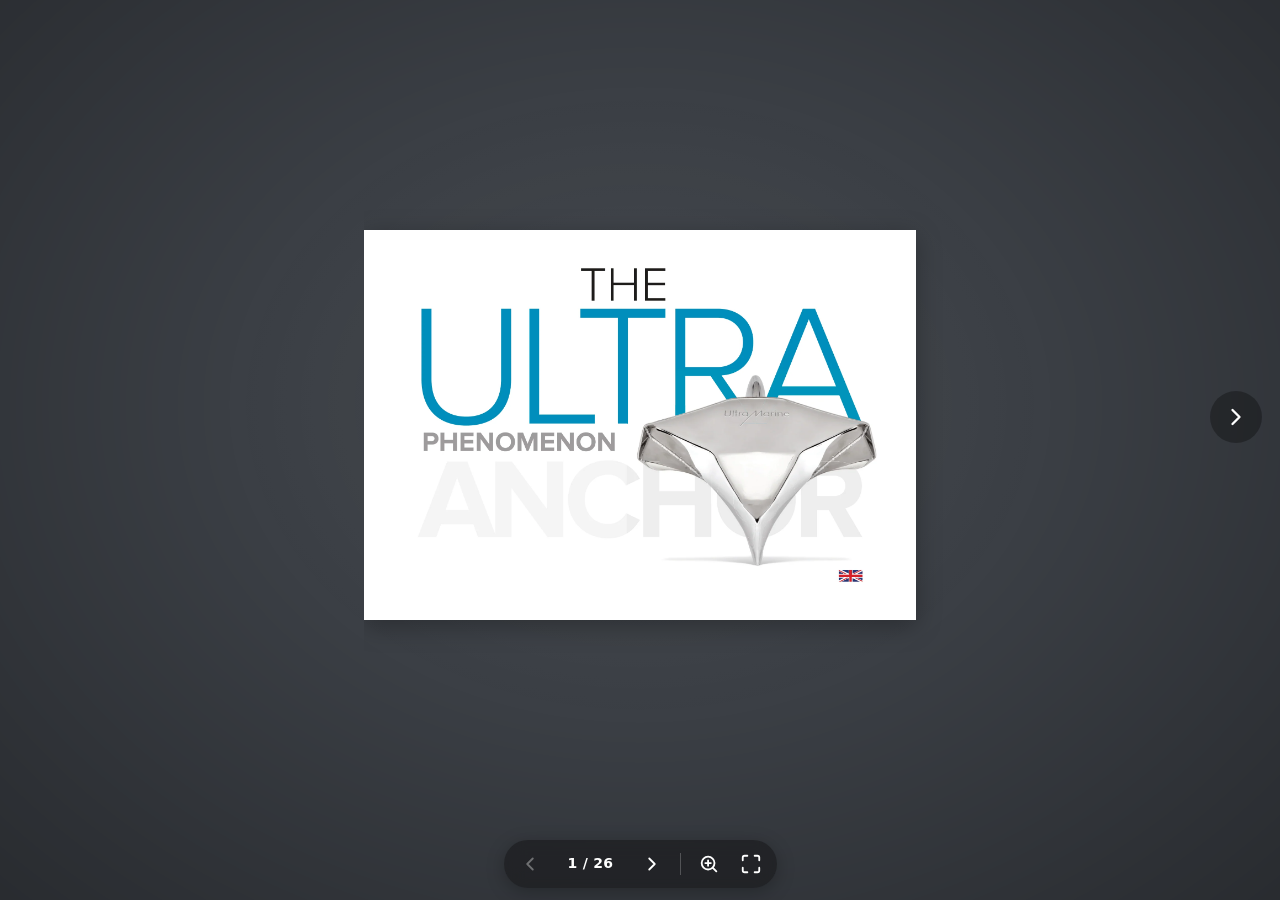
==== ume-wov6pvgl/index.html @ 26317f71 "Listovací brožura UME Co-Authored-By: Claude Opus 5 <noreply@anthropic.com>" ====
<!doctype html>
<html lang="cs">
<head>
<meta charset="utf-8">
<meta name="viewport" content="width=device-width, initial-scale=1, viewport-fit=cover">
<meta name="robots" content="noindex, nofollow">
<meta name="referrer" content="strict-origin-when-cross-origin">
<title>Ultra Marine – The Ultra Phenomenon Anchor</title>
<meta property="og:title" content="Ultra Marine – The Ultra Phenomenon Anchor">
<link rel="icon" href="data:,">
<link rel="stylesheet" href="brozura.css?v=b275a0715a">
<style>:root { --pozadi: #3b3f45; }</style>
</head>
<body>

<main id="scena">
  <div id="plocha">
    <div id="obal"><div id="kniha"></div></div>
  </div>
  <button type="button" class="sipka sipka--zpet" id="sipka-zpet" aria-label="Předchozí strana">
    <svg viewBox="0 0 24 24" aria-hidden="true"><path d="M15 18l-6-6 6-6"/></svg>
  </button>
  <button type="button" class="sipka sipka--vpred" id="sipka-vpred" aria-label="Další strana">
    <svg viewBox="0 0 24 24" aria-hidden="true"><path d="M9 18l6-6-6-6"/></svg>
  </button>
  <div id="nacitani" aria-hidden="true"><span></span></div>
</main>

<footer id="lista" role="toolbar" aria-label="Ovládání brožury">
  <div class="lista__pilulka">
    <button type="button" class="tl" id="tl-zpet" aria-label="Předchozí strana">
      <svg viewBox="0 0 24 24" aria-hidden="true"><path d="M15 18l-6-6 6-6"/></svg>
    </button>
    <span id="cislo-strany" aria-live="polite">1 / 1</span>
    <button type="button" class="tl" id="tl-vpred" aria-label="Další strana">
      <svg viewBox="0 0 24 24" aria-hidden="true"><path d="M9 18l6-6-6-6"/></svg>
    </button>
    <span class="lista__oddelovac" aria-hidden="true"></span>
    <button type="button" class="tl" id="tl-lupa" aria-label="Přiblížit stránku">
      <svg viewBox="0 0 24 24" aria-hidden="true"><circle cx="11" cy="11" r="7"/><path d="M20 20l-3.8-3.8M11 8v6M8 11h6"/></svg>
    </button>
    <button type="button" class="tl" id="tl-cela" aria-label="Celá obrazovka">
      <svg viewBox="0 0 24 24" aria-hidden="true"><path d="M8 3H5a2 2 0 0 0-2 2v3M21 8V5a2 2 0 0 0-2-2h-3M3 16v3a2 2 0 0 0 2 2h3M16 21h3a2 2 0 0 0 2-2v-3"/></svg>
    </button>
    <a class="tl" id="tl-stahnout" aria-label="Stáhnout PDF" title="Stáhnout PDF" download hidden>
      <svg viewBox="0 0 24 24" aria-hidden="true"><path d="M12 3v12M7 10l5 5 5-5M5 21h14"/></svg>
    </a>
  </div>
</footer>

<div id="lupa" hidden>
  <div id="lupa-plocha"><div id="lupa-obsah"></div></div>
  <div class="lupa__ovladani">
    <button type="button" class="tl" id="lupa-mene" aria-label="Oddálit">
      <svg viewBox="0 0 24 24" aria-hidden="true"><path d="M5 12h14"/></svg>
    </button>
    <button type="button" class="tl" id="lupa-vice" aria-label="Přiblížit">
      <svg viewBox="0 0 24 24" aria-hidden="true"><path d="M12 5v14M5 12h14"/></svg>
    </button>
    <button type="button" class="tl" id="lupa-zavrit" aria-label="Zavřít přiblížení">
      <svg viewBox="0 0 24 24" aria-hidden="true"><path d="M18 6L6 18M6 6l12 12"/></svg>
    </button>
  </div>
</div>

<noscript><p class="hlaska">Pro zobrazení brožury povolte v prohlížeči JavaScript.</p></noscript>

<script src="page-flip.browser.js?v=b275a0715a"></script>
<script src="data.js?v=b275a0715a"></script>
<script src="brozura.js?v=b275a0715a"></script>
</body>
</html>
---- ume-wov6pvgl/brozura.css ----
/* Listovací brožura – vzhled prohlížeče */

*, *::before, *::after { box-sizing: border-box; }
[hidden] { display: none !important; }

html, body { margin: 0; height: 100%; }

body {
  height: 100vh;
  height: 100dvh;
  display: flex;
  flex-direction: column;
  overflow: hidden;
  background: var(--pozadi, #3b3f45);
  color: #fff;
  font: 14px/1.4 system-ui, -apple-system, "Segoe UI", Roboto, Arial, sans-serif;
  -webkit-tap-highlight-color: transparent;
  overscroll-behavior: none;
}

/* jemná vinětace kolem brožury */
body::before {
  content: "";
  position: fixed;
  inset: 0;
  background: radial-gradient(ellipse at 50% 45%, rgba(255, 255, 255, .06) 0%, rgba(0, 0, 0, 0) 45%, rgba(0, 0, 0, .3) 100%);
  pointer-events: none;
}

svg { fill: none; stroke: currentColor; stroke-width: 2; stroke-linecap: round; stroke-linejoin: round; }
button { font: inherit; }

/* ---------- plocha s knihou ---------- */

#scena { position: relative; flex: 1 1 auto; min-height: 0; }

#plocha {
  position: absolute;
  inset: 24px 88px 8px;
  display: flex;
  align-items: center;
  justify-content: center;
}

#obal {
  flex: none;
  transition: transform .5s cubic-bezier(.25, .8, .25, 1);
}
#obal.bez-prechodu { transition: none; }

#kniha.stf__parent { touch-action: none; }
.stf__wrapper { position: relative; width: 100%; }

/* ---------- stránka ---------- */

.strana {
  background: #fff;
  overflow: hidden;
  box-shadow: 0 6px 24px rgba(0, 0, 0, .28);
  -webkit-user-select: none;
  user-select: none;
}

.strana__obr {
  position: absolute;
  inset: 0;
  display: block;
  width: 100%;
  height: 100%;
  pointer-events: none;
}

.strana__media {
  position: absolute;
  z-index: 1;
  object-fit: cover;
  pointer-events: none;
}

.strana__vrstva {
  position: absolute;
  inset: 0;
  z-index: 2;
  display: block;
  width: 100%;
  height: 100%;
  pointer-events: none;
}

/* stín stránky nesmí přesahovat přes hřbet na sousední stránku, jinak by uprostřed dvojstrany vznikl tmavý pruh
   (při listování knihovna nastavuje vlastní clip-path, který tohle přebije) */
.strana--leva { clip-path: inset(-40px 0 -40px -40px); }
.strana--prava { clip-path: inset(-40px -40px -40px 0); }
.na-vysku .strana { clip-path: none; }

.strana__odkaz {
  position: absolute;
  z-index: 4;
  display: block;
  border-radius: 3px;
  cursor: pointer;
  transition: background-color .15s, box-shadow .15s;
}
@media (hover: hover) {
  .strana__odkaz:hover {
    background: rgba(255, 210, 0, .2);
    box-shadow: 0 0 0 2px rgba(255, 190, 0, .8);
  }
}
.strana__odkaz:focus-visible { outline: 3px solid #2b7bff; outline-offset: 1px; }

/* ---------- šipky po stranách ---------- */

.sipka {
  position: absolute;
  top: 50%;
  z-index: 5;
  display: grid;
  place-items: center;
  width: 52px;
  height: 52px;
  margin-top: -26px;
  padding: 0;
  border: 0;
  border-radius: 50%;
  background: rgba(0, 0, 0, .3);
  color: #fff;
  cursor: pointer;
  transition: background-color .2s, opacity .2s;
}
.sipka:hover { background: rgba(0, 0, 0, .55); }
.sipka[disabled] { opacity: 0; pointer-events: none; }
.sipka svg { width: 28px; height: 28px; }
.sipka--zpet { left: 18px; }
.sipka--vpred { right: 18px; }

/* ---------- spodní lišta ---------- */

#lista {
  position: relative;
  z-index: 6;
  flex: none;
  display: flex;
  justify-content: center;
  padding: 6px 12px calc(12px + env(safe-area-inset-bottom));
}

.lista__pilulka {
  display: flex;
  align-items: center;
  gap: 2px;
  padding: 4px 6px;
  border-radius: 999px;
  background: rgba(20, 20, 22, .55);
  -webkit-backdrop-filter: blur(10px);
  backdrop-filter: blur(10px);
  box-shadow: 0 4px 18px rgba(0, 0, 0, .25);
}

.tl {
  display: grid;
  place-items: center;
  width: 40px;
  height: 40px;
  padding: 0;
  border: 0;
  border-radius: 50%;
  background: transparent;
  color: #fff;
  cursor: pointer;
  text-decoration: none;
}
.tl:hover { background: rgba(255, 255, 255, .14); }
.tl[disabled] { opacity: .35; cursor: default; background: transparent; }
.tl svg { width: 22px; height: 22px; }

.tl:focus-visible, .sipka:focus-visible { outline: 2px solid #fff; outline-offset: 2px; }

#cislo-strany {
  min-width: 78px;
  padding: 0 4px;
  text-align: center;
  font-weight: 600;
  font-variant-numeric: tabular-nums;
  letter-spacing: .02em;
  white-space: nowrap;
}

.lista__oddelovac { width: 1px; height: 22px; margin: 0 6px; background: rgba(255, 255, 255, .22); }

/* ---------- načítání ---------- */

#nacitani {
  position: absolute;
  inset: 0;
  z-index: 4;
  display: grid;
  place-items: center;
  pointer-events: none;
  transition: opacity .3s;
}
#nacitani span {
  width: 38px;
  height: 38px;
  border: 3px solid rgba(255, 255, 255, .25);
  border-top-color: #fff;
  border-radius: 50%;
  animation: tocit .9s linear infinite;
}
#nacitani.skryt { opacity: 0; }
@keyframes tocit { to { transform: rotate(360deg); } }

/* ---------- lupa (přiblížení) ---------- */

#lupa { position: fixed; inset: 0; z-index: 20; background: #161618; }

#lupa-plocha {
  position: absolute;
  inset: 0;
  overflow: auto;
  overscroll-behavior: contain;
  cursor: grab;
}
#lupa-plocha.tahne { cursor: grabbing; }

#lupa-obsah {
  display: flex;
  align-items: center;
  width: max-content;
  min-height: 100%;
  margin: 0 auto;
  padding: 68px 24px 24px;
}
#lupa-obsah .strana { position: relative; flex: none; box-shadow: 0 6px 30px rgba(0, 0, 0, .5); }

.lupa__ovladani {
  position: absolute;
  top: calc(12px + env(safe-area-inset-top));
  right: 12px;
  display: flex;
  gap: 4px;
  padding: 4px;
  border-radius: 999px;
  background: rgba(20, 20, 22, .75);
}

.hlaska {
  position: fixed;
  inset: 0;
  display: grid;
  place-items: center;
  margin: 0;
  padding: 24px;
  text-align: center;
  font-size: 16px;
}

/* ---------- mobil a nízká okna ---------- */

@media (max-width: 700px), (max-height: 500px) {
  #plocha { inset: 10px 10px 4px; }
  .sipka { display: none; }
  #lista { padding-top: 4px; padding-bottom: calc(8px + env(safe-area-inset-bottom)); }
  .tl { width: 38px; height: 38px; }
  #cislo-strany { min-width: 66px; }
  #lupa-obsah { padding: 64px 12px 12px; }
}
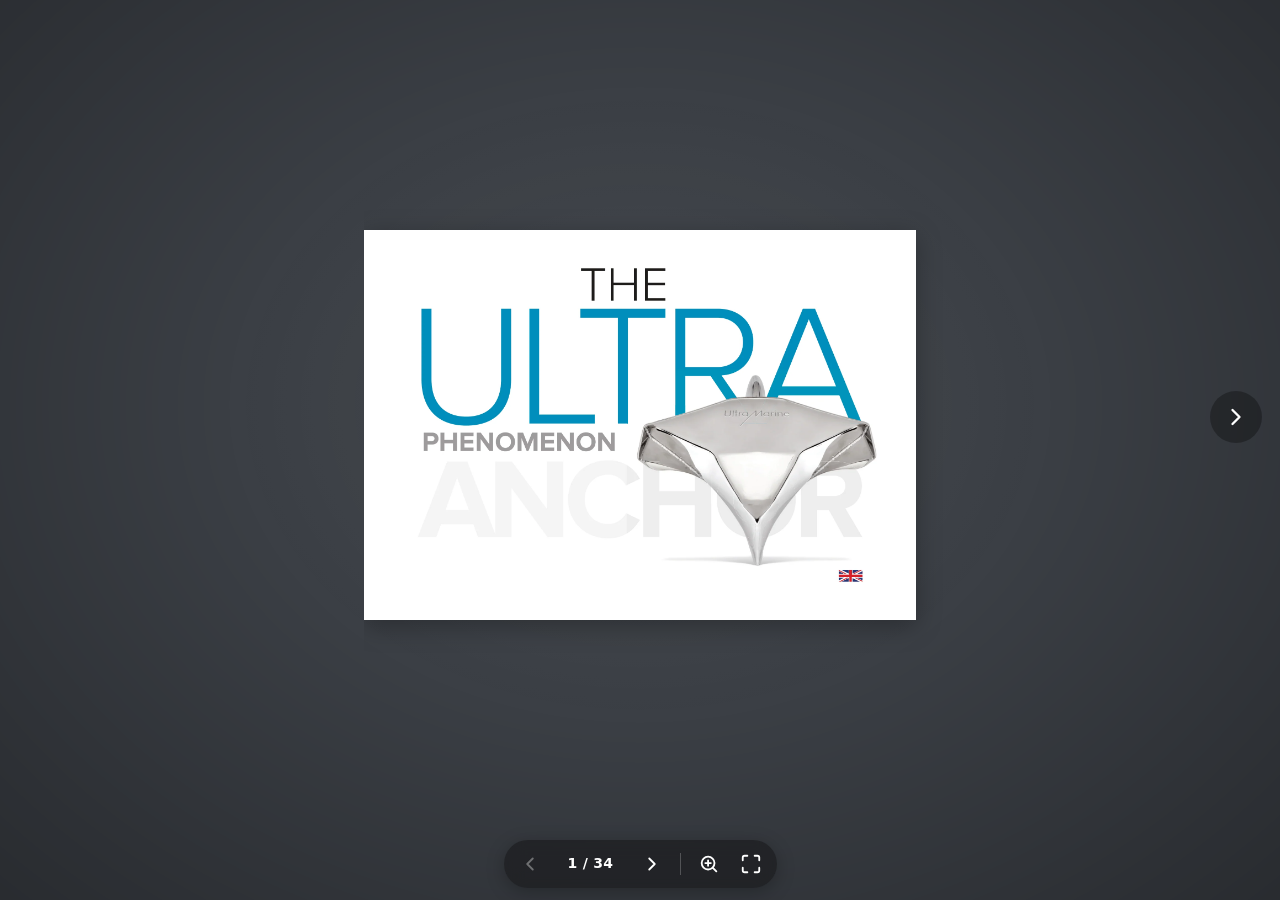
==== commit 92ad43b9: "Aktualizace brozury" ====
--- a/ume-wov6pvgl/index.html
+++ b/ume-wov6pvgl/index.html
@@ -8,7 +8,7 @@
 <title>Ultra Marine – The Ultra Phenomenon Anchor</title>
 <meta property="og:title" content="Ultra Marine – The Ultra Phenomenon Anchor">
 <link rel="icon" href="data:,">
-<link rel="stylesheet" href="brozura.css?v=b275a0715a">
+<link rel="stylesheet" href="brozura.css?v=18fe897238">
 <style>:root { --pozadi: #3b3f45; }</style>
 </head>
 <body>
@@ -65,8 +65,8 @@
 
 <noscript><p class="hlaska">Pro zobrazení brožury povolte v prohlížeči JavaScript.</p></noscript>
 
-<script src="page-flip.browser.js?v=b275a0715a"></script>
-<script src="data.js?v=b275a0715a"></script>
-<script src="brozura.js?v=b275a0715a"></script>
+<script src="page-flip.browser.js?v=18fe897238"></script>
+<script src="data.js?v=18fe897238"></script>
+<script src="brozura.js?v=18fe897238"></script>
 </body>
 </html>
--- a/ume-wov6pvgl/brozura.css
+++ b/ume-wov6pvgl/brozura.css
@@ -75,6 +75,24 @@
   z-index: 1;
   object-fit: cover;
   pointer-events: none;
+}
+
+/* postupné objevení prvků (délka 0.7s musí sedět s DELKA_OBJEVENI v brozura.js) */
+.strana__objeveni {
+  position: absolute;
+  inset: 0;
+  z-index: 2;
+  display: block;
+  width: 100%;
+  height: 100%;
+  opacity: 0;
+  pointer-events: none;
+}
+.strana--objevuje .strana__objeveni { animation: objevit .7s ease-out both; }
+.strana--objeveno .strana__objeveni { opacity: 1; }
+@keyframes objevit {
+  from { opacity: 0; transform: translateY(1.5%); }
+  to { opacity: 1; transform: none; }
 }
 
 .strana__vrstva {
